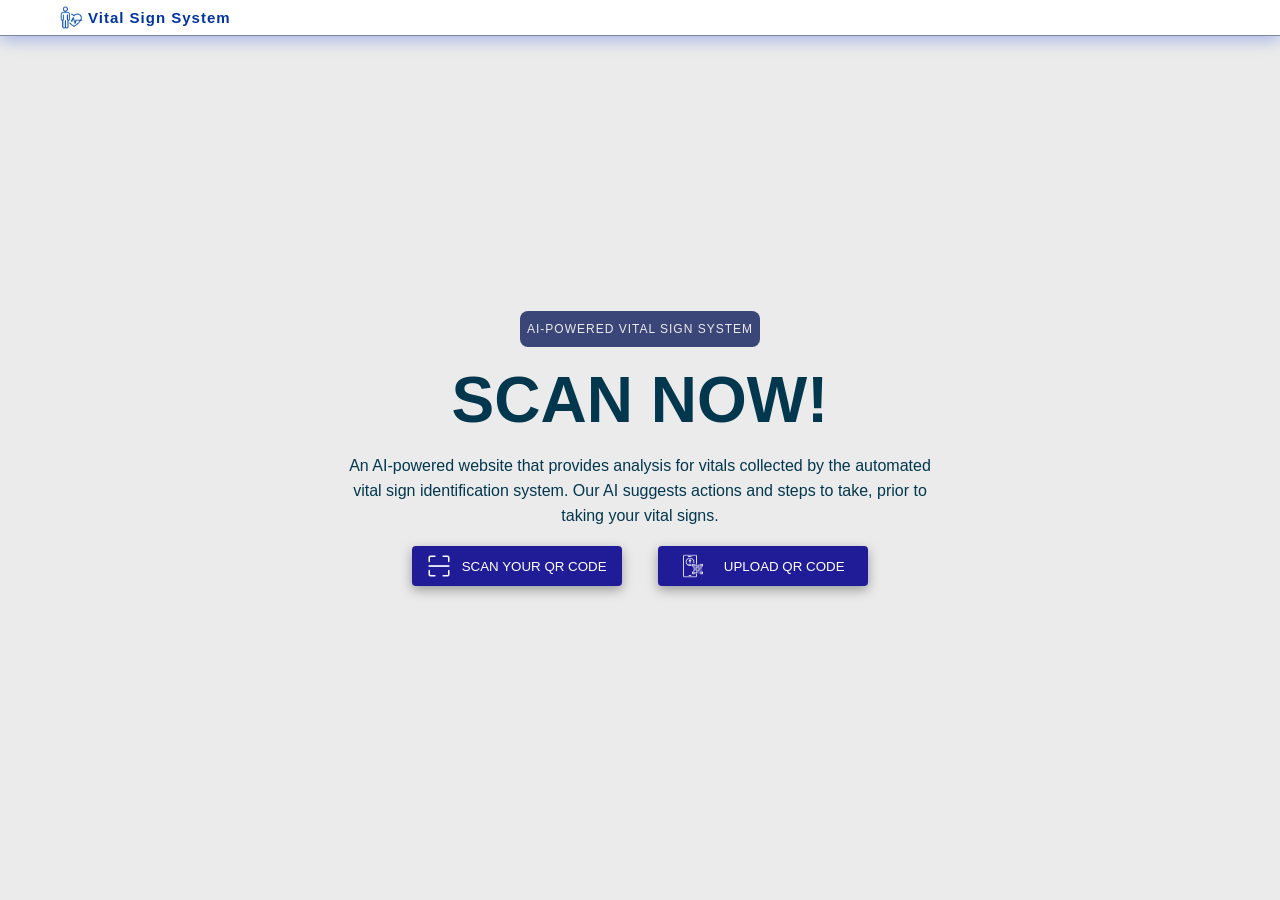
==== Vital Sign System/index.html @ 9de96bb2 "UI" ====
<!doctype html>
<html lang="en">
  <head>
    <meta charset="UTF-8" />
    <meta name="viewport" content="width=device-width, initial-scale=1.0" />
    <meta name="author" content="James España" />
    <title>Vital Sign System</title>
    <link rel="stylesheet" href="./assets/styles/indexBaseStyles.css" />
    <link rel="icon" type="image/x-icon" href="./assets/images/pulse.png" />
  </head>
  <body>
    <nav id="mainNav">
      <img src="./assets/images/temporaryLogo.png" alt="main logo" />
      <h1>Vital Sign System</h1>
    </nav>
    <main id="mainContent">
      <div id="shortDescription">
        <h3>AI-POWERED VITAL SIGN SYSTEM</h3>
      </div>
      <div id="callToAction"><h1>SCAN NOW!</h1></div>
      <div id="projectDescription">
        <h4>
          An AI-powered website that provides analysis for vitals collected by
          the automated vital sign identification system. Our AI suggests
          actions and steps to take, prior to taking your vital signs.
        </h4>
      </div>
      <div id="actionButtons">
        <button>
          <img src="./assets/images/scanQRImage.png" alt="scan" /><span
            >SCAN YOUR QR CODE</span
          >
        </button>
        <button>
          <img src="./assets/images/uploadQRImage.png" alt="upload" /><span
            >UPLOAD QR CODE</span
          >
        </button>
      </div>
    </main>
  </body>
</html>
---- Vital Sign System/assets/styles/indexBaseStyles.css ----
*,
*::before,
*::after {
  box-sizing: border-box;
  margin: 0;
  padding: 0;
}
html {
  font-size: 62.5%;
  font-family: poppins, sans-serif;
  font-weight: 200;
  color: white;
}
body {
  background-color: #ebebeb;
  overflow: hidden;
}
#mainNav {
  position: fixed;
  top: 0;
  left: 0;
  display: flex;
  justify-content: flex-start;
  align-items: center;
  width: 100%;
  height: 36px;
  gap: 5px;
  padding: 1rem 6rem;
  background-color: #fff;
  box-shadow: 0 4px 16px rgba(39, 80, 217, 0.35);
  border-bottom: 1px solid rgba(33, 63, 99, 0.6);
  z-index: 1000;
}
#mainNav > img {
  height: 23px;
  width: 23px;
  user-select: none;
}
#mainNav > h1 {
  color: #0134a1;
  font-weight: 800;
  letter-spacing: 1px;
  user-select: none;
}
#mainContent {
  display: flex;
  flex-direction: column;
  position: relative;
  top: 0;
  left: 0;
  align-items: center;
  justify-content: center;
  width: 100vw;
  height: 100vh;
  gap: 5px;
  z-index: 0;
  user-select: none;
}
#mainContent > div {
  user-select: none;
}
#mainContent > div#shortDescription {
  display: flex;
  background-color: #3a4578;
  flex-direction: row;
  align-items: center;
  justify-content: center;
  height: 36px;
  width: 240px;
  border-radius: 8px;
  transition: transform 0.3s ease;
}
#mainContent > div#shortDescription:hover {
  transform: scale(1.1);
}
#mainContent > div#shortDescription > h3 {
  font-size: 12px;
  color: #ebebeb;
  font-weight: 300;
  letter-spacing: 1px;
}
#mainContent > div#callToAction {
  display: flex;
  flex-direction: row;
  align-items: center;
  justify-content: center;
  height: 96px;
  width: 658px;
}
#mainContent > div#callToAction > h1 {
  font-size: 64px;
  color: #02374d;
}
#mainContent > div#projectDescription {
  display: flex;
  flex-direction: row;
  align-items: center;
  justify-content: center;
  min-height: 72px;
  max-width: 620px;
  padding-left: 10px;
  padding-right: 10px;
}
#mainContent > div#projectDescription > h4 {
  font-size: 16px;
  color: #02374d;
  text-align: center;
  font-weight: 200;
  line-height: 25px;
}
#mainContent > div#actionButtons {
  display: flex;
  flex-direction: row;
  align-items: center;
  justify-content: space-between;
  padding-top: 10px;
  height: 56px;
  width: 456px;
  gap: 10px;
}
#mainContent > div#actionButtons > button {
  display: flex;
  flex-direction: row;
  align-items: center;
  justify-content: space-evenly;
  height: 40px;
  width: 210px;
  background-color: #201c98;
  border-radius: 4px;
  color: #ffffff;
  border: none;
  background-clip: padding-box;
  box-shadow: 0 4px 12px rgba(0, 0, 0, 0.35);
  backdrop-filter: blur(2px);
  cursor: pointer;
  transition: transform 0.3s ease;
  padding-left: 5px;
  padding-right: 5px;
}
#mainContent > div#actionButtons > button:hover {
  transform: scale(1.05);
}
#mainContent > div#actionButtons > button > img {
  height: 24px;
  width: 24px;
}
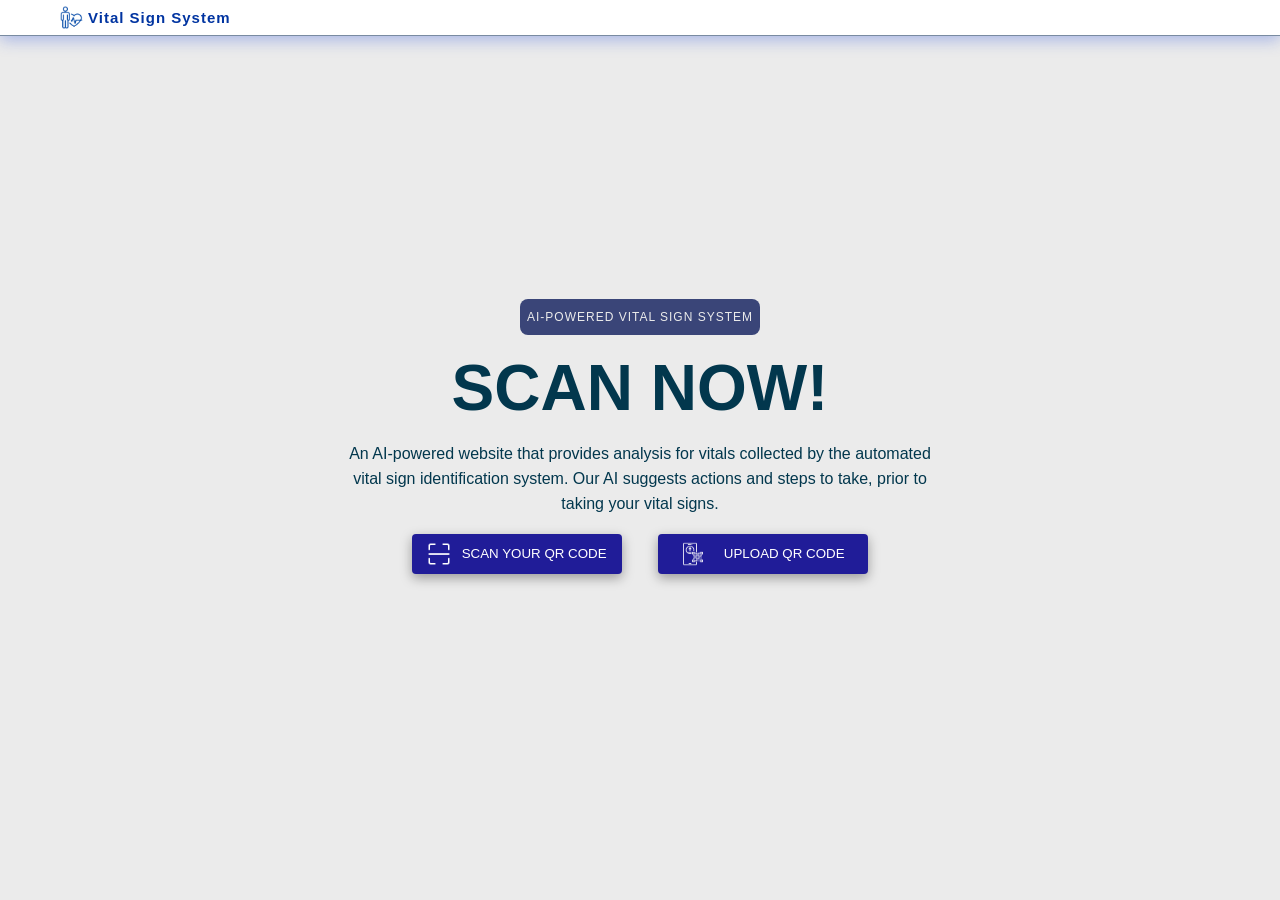
==== commit bb6299c6: "secondary commit" ====
--- a/Vital Sign System/index.html
+++ b/Vital Sign System/index.html
@@ -26,17 +26,60 @@
         </h4>
       </div>
       <div id="actionButtons">
-        <button>
+        <button id="scanButton">
           <img src="./assets/images/scanQRImage.png" alt="scan" /><span
             >SCAN YOUR QR CODE</span
           >
         </button>
-        <button>
+        <button id="uploadButton">
           <img src="./assets/images/uploadQRImage.png" alt="upload" /><span
             >UPLOAD QR CODE</span
           >
         </button>
       </div>
+      <div id="contentBox">
+        <div id="dateAndTime">
+          <p id="date">DATE:</p>
+          <p id="time">TIME:</p>
+          <div></div>
+          <button>X</button>
+        </div>
+
+        <div id="vitalSigns">
+          <div class="vital-sign" id="heartRate">
+            <div>sample</div>
+            <div>89bps</div>
+            <div>HEART RATE</div>
+          </div>
+          <div class="vital-sign" id="bloodOxygen">
+            <div>sample</div>
+            <div>98%</div>
+            <div>BLOOD OXYGEN</div>
+          </div>
+          <div class="vital-sign" id="bodyTemperature">
+            <div>sample</div>
+            <div>98.6°F</div>
+            <div>BODY TEMPERATURE</div>
+          </div>
+        </div>
+        <div id="qrCount"></div>
+        <div id="vitalAnalysis"></div>
+      </div>
     </main>
+    <script>
+      const mainContent = document.getElementById("mainContent");
+      const scanBtn = document.getElementById("scanButton");
+      const uploadBtn = document.getElementById("uploadButton");
+      const contentBox = document.getElementById("contentBox");
+
+      function activateUI() {
+        setTimeout(() => {
+          contentBox.classList.add("show");
+        }, 300);
+      }
+
+      scanBtn.addEventListener("click", activateUI);
+      uploadBtn.addEventListener("click", activateUI);
+    </script>
   </body>
 </html>
--- a/Vital Sign System/assets/styles/indexBaseStyles.css
+++ b/Vital Sign System/assets/styles/indexBaseStyles.css
@@ -31,6 +31,7 @@
   border-bottom: 1px solid rgba(33, 63, 99, 0.6);
   z-index: 1000;
 }
+
 #mainNav > img {
   height: 23px;
   width: 23px;
@@ -55,7 +56,12 @@
   gap: 5px;
   z-index: 0;
   user-select: none;
-}
+  transition:
+    transform 0.6s ease,
+    justify-content 0.6s ease;
+  transition: transform 0.8s cubic-bezier(0.22, 1, 0.36, 1);
+}
+
 #mainContent > div {
   user-select: none;
 }
@@ -144,3 +150,101 @@
   height: 24px;
   width: 24px;
 }
+#contentBox {
+  margin-left: 10px;
+  margin-right: 10px;
+  width: 80vw;
+  max-width: 600px;
+  height: 0;
+  overflow: hidden;
+  background-color: #090f2b;
+  border-radius: 12px;
+  margin-top: 10px;
+
+  opacity: 0;
+  transition:
+    height 0.6s ease,
+    opacity 0.4s ease;
+  padding: 5px;
+  display: flex;
+  flex-direction: column;
+  align-items: center;
+  justify-content: flex-start;
+  gap: 1%;
+}
+#contentBox > p {
+  padding: 20px;
+  color: #ffffff;
+  font-size: 14px;
+  line-height: 22px;
+}
+#contentBox.show {
+  height: 70vh;
+  max-height: 600px;
+  opacity: 1;
+}
+#dateAndTime {
+  display: flex;
+  flex-direction: row;
+  align-items: center;
+  justify-content: space-between;
+  padding-left: 4%;
+  padding-right: 2%;
+  height: 8%;
+  width: 100%;
+}
+#dateAndTime > p {
+  color: #ffffff;
+  font-size: 14px;
+}
+#vitalSigns {
+  display: flex;
+  flex-direction: column;
+  align-items: center;
+  justify-content: space-around;
+  height: 40%;
+  width: 100%;
+  border: 1px solid rgba(255, 255, 255, 0.3);
+}
+.vital-sign {
+  display: flex;
+  flex-direction: row;
+  align-items: center;
+  justify-content: space-between;
+  width: 90%;
+  font-size: 18px;
+}
+#heartRate {
+  color: #d8009d;
+}
+#bloodOxygen {
+  color: #91f548;
+}
+#bodyTemperature {
+  color: #00bfff;
+}
+#qrCount {
+  background-color: #ffffff;
+  display: flex;
+  flex-direction: row;
+  align-items: center;
+  justify-content: space-around;
+  height: 4%;
+  max-height: 300px;
+  width: 100%;
+  background-color: #ffffff;
+  border: 1px solid rgba(255, 255, 255, 0.3);
+  border-radius: 1%;
+}
+#vitalAnalysis {
+  display: flex;
+  flex-direction: column;
+  align-items: center;
+  justify-content: space-around;
+  height: 45%;
+  max-height: 500px;
+  width: 100%;
+  background-color: #ffffff;
+  border: 1px solid rgba(255, 255, 255, 0.3);
+  border-radius: 1%;
+}
